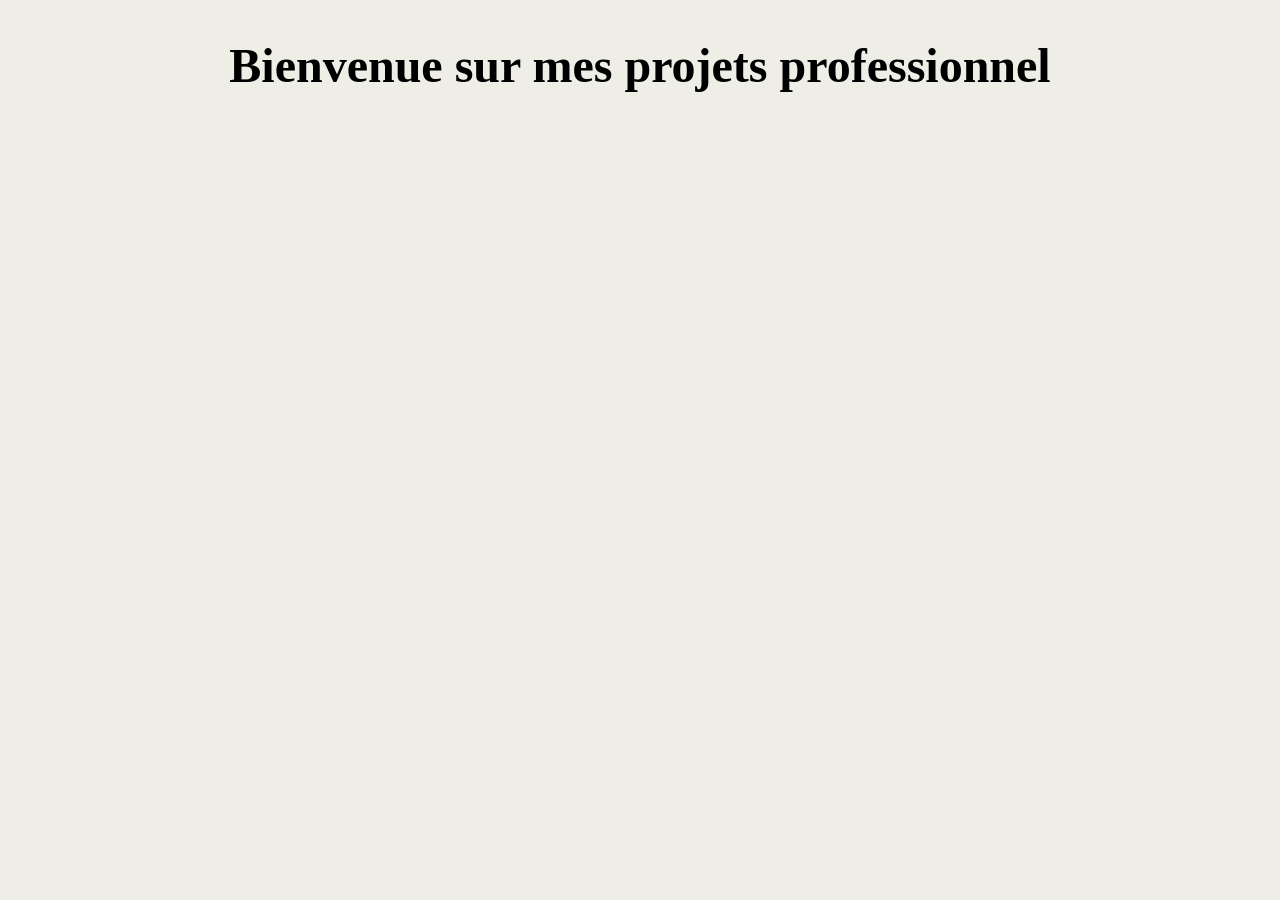
==== projet_pro.html @ 88455d5f "transfert de l'ancien projet" ====
<!DOCTYPE html>
<html lang="fr">
<head>
    <meta charset="utf-8">
    <link href="assets/index.css" rel="stylesheet">
    <title> Projet professionnel Noé Kerloch</title>
</head>
<body>
    <h1>Bienvenue sur mes projets professionnel</h1 >

</body>
</html>
---- assets/index.css ----
*{
    font-family: "Roboto Slab", serif;
    font-optical-sizing: auto;
    padding: 1%;
    margin: 0;

}




body {
    background-color: #eeeee6;
}
h1 {
    display: flex;
    justify-content: center;
    font-size: 3rem;
}
p{
    font-size: 1rem;

}

.image_projet_pro {
    display: flex;
    flex-direction: column; /* Aligne les éléments verticalement */

    color: inherit;         /* Garde la couleur de texte par défaut */
    width: fit-content;     /* Adapte la largeur du lien à celle de l'image */
    margin: 0 auto;         /* Centre le bloc entier sur la page */
}

.image_projet_pro p {
    margin-top: 10px;       /* Ajoute un petit espace entre l'image et le texte */
    text-align: center;
}
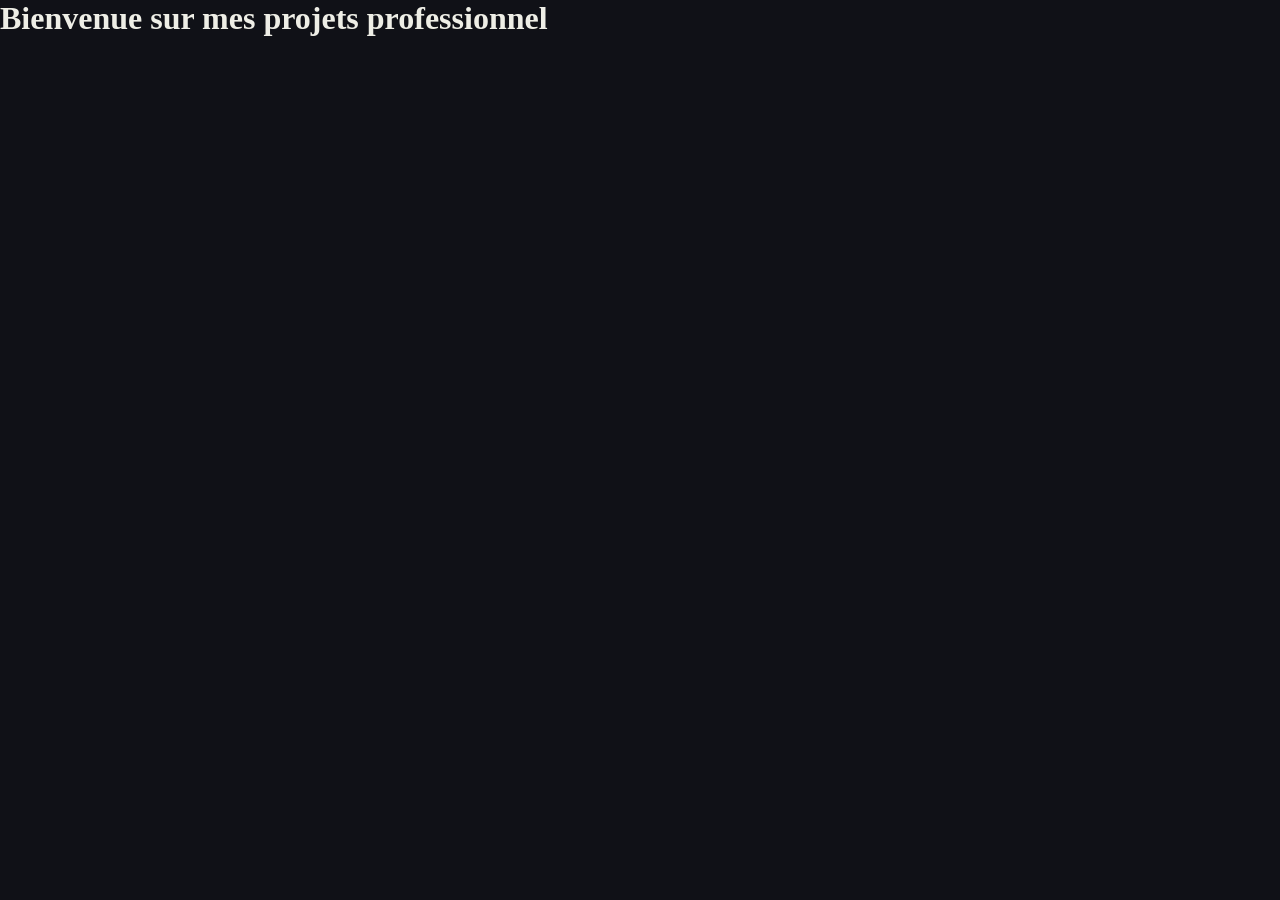
==== commit 1511e0db: "Make web page responsive with media queries - Add viewport meta tag to HTML files - Add media querie" ====
--- a/projet_pro.html
+++ b/projet_pro.html
@@ -2,6 +2,7 @@
 <html lang="fr">
 <head>
     <meta charset="utf-8">
+    <meta name="viewport" content="width=device-width, initial-scale=1.0">
     <link href="assets/index.css" rel="stylesheet">
     <title> Projet professionnel Noé Kerloch</title>
 </head>
--- a/assets/index.css
+++ b/assets/index.css
@@ -1,37 +1,559 @@
 *{
     font-family: "Roboto Slab", serif;
     font-optical-sizing: auto;
+
+    margin: 0;
+
+}
+
+
+body {
+    color: #eeeee6;
+    background-color: #101117;
+   
+	font-family: Sulphur Point,sans-serif;
+}
+
+p{
     padding: 1%;
-    margin: 0;
-
-}
-
-
-
-
-body {
-    background-color: #eeeee6;
-}
-h1 {
-    display: flex;
-    justify-content: center;
-    font-size: 3rem;
-}
-p{
+    font-size: 160%;
+}
+
+h2 {
+  margin-left: 8%;
+  font-size: xx-large;
+  text-decoration: underline;
+}
+
+h3, h4 {
+  text-align: center;
+  padding: 20px;
+}
+
+
+
+#menu > ul {
+  position: fixed;
+  background-color: #101117;
+  z-index: 12;
+  width: 100%;
+  text-align: center;
+  top: 0px;
+  margin: 0;
+  padding-top: 10px;
+  transition: top .6s;
+  height: 3vh;
+}
+
+#menu ul {
+  list-style-type: none;
+  overflow: hidden;
+  margin: 0;
+  padding: 10px;
+}
+
+#menu li {
+  display: inline;
+  list-style: none;
+}
+
+#menu a {
+  margin: 0 20px;
+  text-decoration: none;
+  color: #fff;
+}
+
+
+#accroche {
+  position: absolute;
+  top: 5vh;
+  width: 100%;
+  margin-left: 10vw;
+  text-align: left;
+  z-index: 100;
+  display: block;
+  color: #fff;
+  font-size: 5rem;
+}
+
+#Moi{
+  margin: 5%;
+}
+
+#nom {
+margin-top: 3%;
+  width: 100%;
+  z-index: 100;
+  display: block;
+  font-size: 5rem;
+
+}
+
+
+#titre {
+  width: 100%;
+
+  z-index: 100;
+  display: block;
+  font-size: 1.5rem;
+   
+}
+
+
+
+
+#a_propos{
+    color: #101117;
+    position: relative;
+  padding: 50px 0;
+  background: white;
+  z-index: 5;
+  display: flex;
+  flex-direction: column;
+  scroll-margin-top: 100px;
+}
+
+#a_propos h2 {
+    margin-bottom: 40 px;
+}
+
+#a_propos::after {
+  content: "";
+  width: 100%;
+  height: 100%;
+  position: absolute;
+  background: inherit;
+  z-index: -1;
+  bottom: 0;
+  transform-origin: left bottom;
+  transform: skewY(3deg);
+}
+
+
+
+
+
+#propos_cont img {
+  width: 450px;           /* Augmentez cette valeur selon vos goûts */
+  height: auto;           /* Garde les proportions d'origine */
+  flex-shrink: 0;         /* Empêche l'image de s'amincir pour laisser place au texte */
+  object-fit: contain;    /* Assure que l'image entière est visible sans être étirée */
+  padding-right: 5%;
+  padding-left: 2px;
+  /* Vos styles de décoration */
+  transform: perspective(600px) rotateY(-8deg);
+  filter: drop-shadow(30px 10px 4px #2d2d334a);
+}
+
+
+
+#comp::after {
+  content: "";
+  width: 100%;
+  height: 100%;
+  position: absolute;
+  background: inherit;
+  z-index: -1;
+  bottom: 0;
+  transform-origin: left bottom;
+  transform: skewY(3deg);
+}
+
+
+
+
+#propos_cont {
+  display: flex;
+  flex-direction: row;
+}
+
+
+#comp {
+  background-color: #101117;
+  color: #f5f5f5;
+  position: relative;
+  padding: 130px 0;
+  z-index: 4;
+}
+
+
+
+
+
+#comp_div {
+  display: flex;
+  flex-direction: column;
+}
+
+#comp_img {
+  display: flex;
+  flex-direction: row;
+  flex-wrap: wrap;
+  width: 50%;
+  align-self: center;
+  justify-content: center;
+  border-radius: 15px;
+  background-color: #13151b;
+  box-shadow: #2222d240 2px 2px 10px 9px;
+  max-width: 1000px;   /* BLOQUE la taille sur les grands écrans ou le zoom arrière */
+  margin: 0 auto; 
+}
+
+
+#comp a {
+  text-decoration: none;
+  color: #f5f5f5;
+}
+
+#comp figure {
+  transition: transform .2s;
+  margin: 30px;
+}
+
+#comp figcaption {
+  text-align: center;
+}
+
+#comp figure:hover {
+  transform: scale(1.1);
+}
+
+
+
+#desc {
+  flex: 1;               /* Le texte prend l'espace restant sans écraser l'image */
+  min-width: 300px;      /* Si le texte devient trop étroit, il passera à la ligne (avec flex-wrap) */
+  padding-left: 4%;
+  padding-right: 3%;
+  align-self: center;
+}
+
+
+#projet {
+  color: #000000;
+  position: relative;
+  padding: 130px 0;
+  background: white;
+  z-index: 3;
+  display: flex;
+  flex-direction: column;
+}
+
+.projet_box {
+  margin-right: 10vw;
+  margin-left: 5vw;
+  margin-top: 3%;
+  display: flex;
+  flex-direction: row;
+  justify-content: space-between;
+  align-items: stretch
+}
+
+.projet_box_1 {
+  margin-right: 10vw;
+  margin-left: 5vw;
+  margin-top: 3%;
+  display: flex;
+  flex-direction: row-reverse;
+  justify-content: space-between;
+}
+
+
+
+.gauche1, .droite2 {
+  display: flex;
+  flex-direction: column;
+  align-self: center;
+  width: 40vw;
+  z-index: 2;
+}
+
+
+.gauche2 {
+  z-index: 1;
+  position: relative;
+  display: flex;
+  flex-direction: column;
+  width: 51vw;
+  justify-content: center;
+  padding-left: 24px;
+  padding-right: 24px;
+  padding-bottom: 5px;
+  box-shadow: #0000003d 0 3px 8px;
+  border-radius: 12px;
+  left: 15px;
+}
+
+
+
+.droite1 {
+  z-index: 1;
+  position: relative;
+  display: flex;
+  flex-direction: column;
+  width: 51vw;
+  justify-content: center;
+  padding-left: 24px;
+  padding-right: 24px;
+  padding-bottom: 5px;
+  box-shadow: #0000003d 0 3px 8px;
+  border-radius: 12px;
+  left: -15px;
+}
+
+
+video {
+width: 100%;
+  height: 100%;
+  object-fit: cover;
+  border-radius: 20px;
+  box-shadow: #2222d240 2px 2px 10px 9px;
+}
+
+
+.projet_box_1 {
+  margin-right: 10vw;
+  margin-left: 5vw;
+  margin-top: 3%;
+  display: flex;
+  flex-direction: row-reverse;
+  justify-content: space-between;
+}
+
+
+#CV {
+  display: flex;
+  flex-direction: column;
+  align-items: center;
+  text-align: center;
+  padding: 20px;
+  width: 100%;
+  box-sizing: border-box;
+  max-width: 850px;
+  margin: 0 auto;
+}
+
+/* Rendre les images responsives */
+#CV img {
+  max-width: 100%;
+  height: auto;
+  display: block;
+  margin: 10px auto;
+  width: 100%;
+}
+
+
+
+
+#CV_lien {
+  display: flex;
+  flex-direction: row;
+  flex-wrap: wrap;
+  justify-content: center;
+  gap: 15px;         
+}
+
+#CV_lien a {
+  display: flex;
+  flex-direction: column; 
+  align-items: center;    
+  text-align: center;
+  text-decoration: none;
+  
+  background-color: #ffffff; 
+  color: #1a1a1a;          
+
+  padding: 40px;
+  border-radius: 12px;
+  box-shadow: #0000001a 0 3px 8px; 
+  width: 80px;            
+}
+
+#CV_lien a img {
+  width: 80px;       
+  height: 80px;         
+  object-fit: contain;   
+  margin-bottom: 5px;    
+}
+
+
+/* ===== MEDIA QUERIES - RESPONSIVE DESIGN ===== */
+
+/* Tablettes et petits écrans (768px et moins) */
+@media (max-width: 768px) {
+  
+  /* Menu */
+  #menu ul {
+    padding: 5px;
+  }
+  
+  #menu a {
+    margin: 0 10px;
+    font-size: 0.9rem;
+  }
+  
+  #menu > ul {
+    height: auto;
+  }
+  
+  /* Titre principal */
+  #nom {
+    font-size: 2.5rem;
+  }
+  
+  #titre {
     font-size: 1rem;
-
-}
-
-.image_projet_pro {
-    display: flex;
-    flex-direction: column; /* Aligne les éléments verticalement */
-
-    color: inherit;         /* Garde la couleur de texte par défaut */
-    width: fit-content;     /* Adapte la largeur du lien à celle de l'image */
-    margin: 0 auto;         /* Centre le bloc entier sur la page */
-}
-
-.image_projet_pro p {
-    margin-top: 10px;       /* Ajoute un petit espace entre l'image et le texte */
-    text-align: center;
-}+  }
+  
+  h2 {
+    font-size: 1.8rem;
+    margin-left: 5%;
+  }
+  
+  p {
+    font-size: 1rem;
+  }
+  
+  /* À propos */
+  #propos_cont {
+    flex-direction: column;
+    align-items: center;
+  }
+  
+  #propos_cont img {
+    width: 100%;
+    max-width: 350px;
+    padding-right: 0;
+    margin-top: 20px;
+  }
+  
+  #desc {
+    padding-left: 5%;
+    padding-right: 5%;
+  }
+  
+  /* Compétences */
+  #comp_img {
+    width: 90%;
+    flex-direction: column;
+    align-items: center;
+  }
+  
+  #comp figure {
+    margin: 20px;
+  }
+  
+  /* Projets */
+  .projet_box {
+    flex-direction: column;
+    margin-right: 5vw;
+    margin-left: 5vw;
+    align-items: center;
+  }
+  
+  .gauche1, .droite1, .gauche2, .droite2 {
+    width: 100%;
+  }
+  
+  .droite1, .gauche2 {
+    left: 0;
+  }
+  
+  video {
+    margin-top: 20px;
+  }
+}
+
+/* Téléphones (480px et moins) */
+@media (max-width: 480px) {
+  
+  /* Menu */
+  #menu a {
+    margin: 0 5px;
+    font-size: 0.75rem;
+  }
+  
+  #menu > ul {
+    padding-top: 5px;
+  }
+  
+  /* Titre principal */
+  #nom {
+    font-size: 1.8rem;
+    margin-top: 2%;
+  }
+  
+  #titre {
+    font-size: 0.9rem;
+  }
+  
+  #accroche {
+    font-size: 2rem;
+  }
+  
+  h2 {
+    font-size: 1.4rem;
+    margin-left: 8%;
+  }
+  
+  h3 {
+    font-size: 1.2rem;
+    padding: 10px;
+  }
+  
+  p {
+    font-size: 0.9rem;
+    padding: 2%;
+  }
+  
+  /* À propos */
+  #desc {
+    padding-left: 3%;
+    padding-right: 3%;
+  }
+  
+  #propos_cont img {
+    max-width: 100%;
+    width: 100%;
+  }
+  
+  /* Compétences */
+  #comp_img {
+    width: 95%;
+  }
+  
+  #comp figure {
+    margin: 10px;
+  }
+  
+  #comp figure img {
+    height: 70px !important;
+  }
+  
+  /* Projets */
+  .projet_box {
+    margin-right: 3vw;
+    margin-left: 3vw;
+  }
+  
+  .gauche2, .droite1 {
+    padding-left: 10px;
+    padding-right: 10px;
+  }
+  
+  /* CV */
+  #CV {
+    max-width: 100%;
+    padding: 10px;
+  }
+  
+  #CV_lien a {
+    padding: 20px;
+    width: 60px;
+  }
+  
+  #CV_lien a img {
+    width: 60px;
+    height: 60px;
+  }
+}
